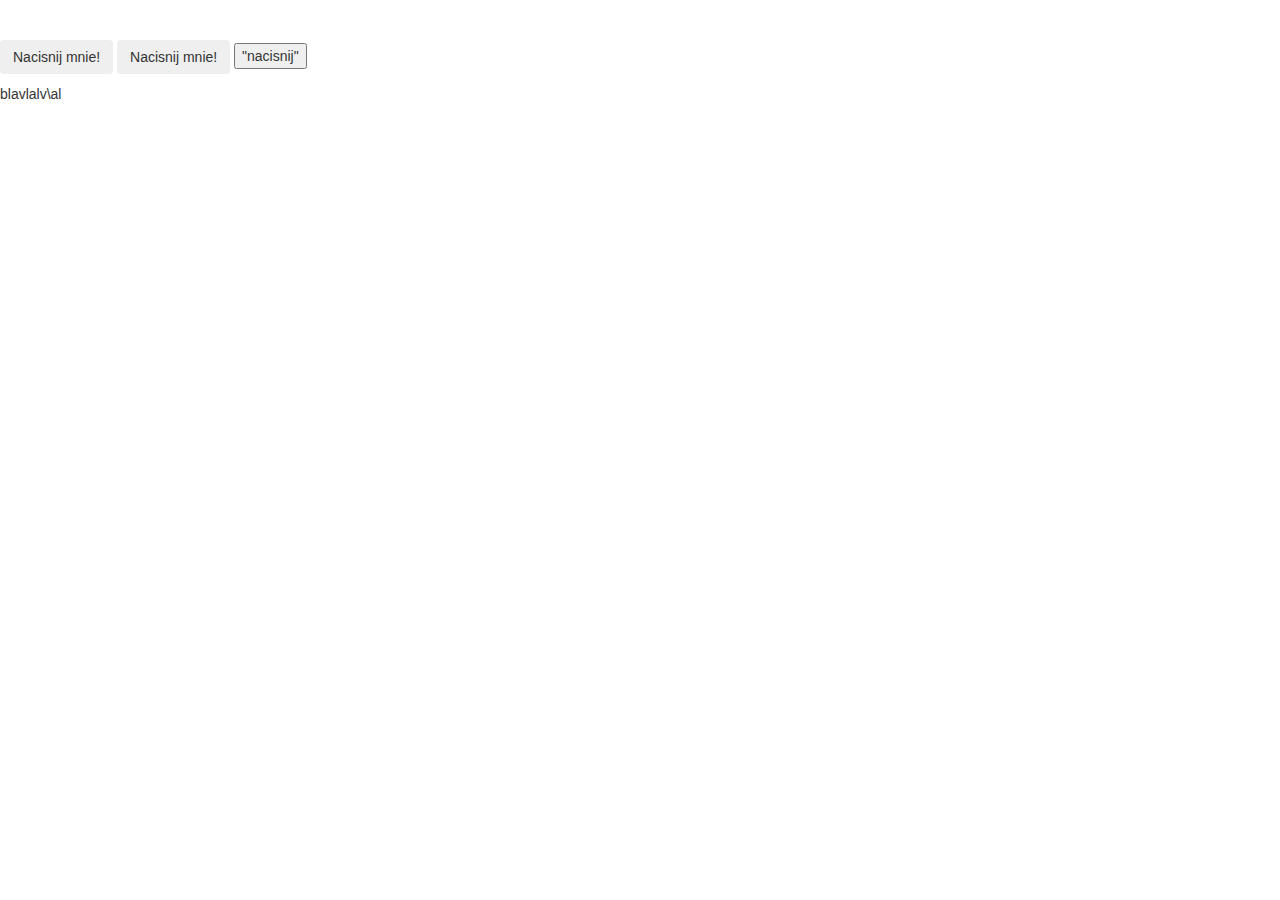
==== html/index.html @ fbc43ac2 "First official commit" ====
<!DOCTYPE html>
<html lang="">

<head>
	<meta charset="UTF-8">
	<meta name="viewport" content="width=device-width, initial-scale=1.0">
    <title>Powtorka</title>

    <link rel="stylesheet" href="styles.css">

     <!-- Latest compiled and minified CSS -->
<link rel="stylesheet" href="https://maxcdn.bootstrapcdn.com/bootstrap/3.3.7/css/bootstrap.min.css">

<!-- jQuery library -->
<script src="https://ajax.googleapis.com/ajax/libs/jquery/3.2.1/jquery.min.js"></script>


<!-- Latest compiled JavaScript -->
<script src="https://maxcdn.bootstrapcdn.com/bootstrap/3.3.7/js/bootstrap.min.js"></script>

<script src="script.js"></script>

</head>


    <body>

         <div class="item"></div>
  <div class="item" id="middle"></div>

        <br>
        <br>
        <button id=butt1 type="button" class="btn">Nacisnij mnie!</button>




         <button id=butt2 type="button" class="btn">Nacisnij mnie!</button>



        <button tag="butt3" type="button" onclick="myFunction()" >"nacisnij"</button>
        <p id="demo"></p>

    </body>



<p>blavlalv\al</p>













</html>
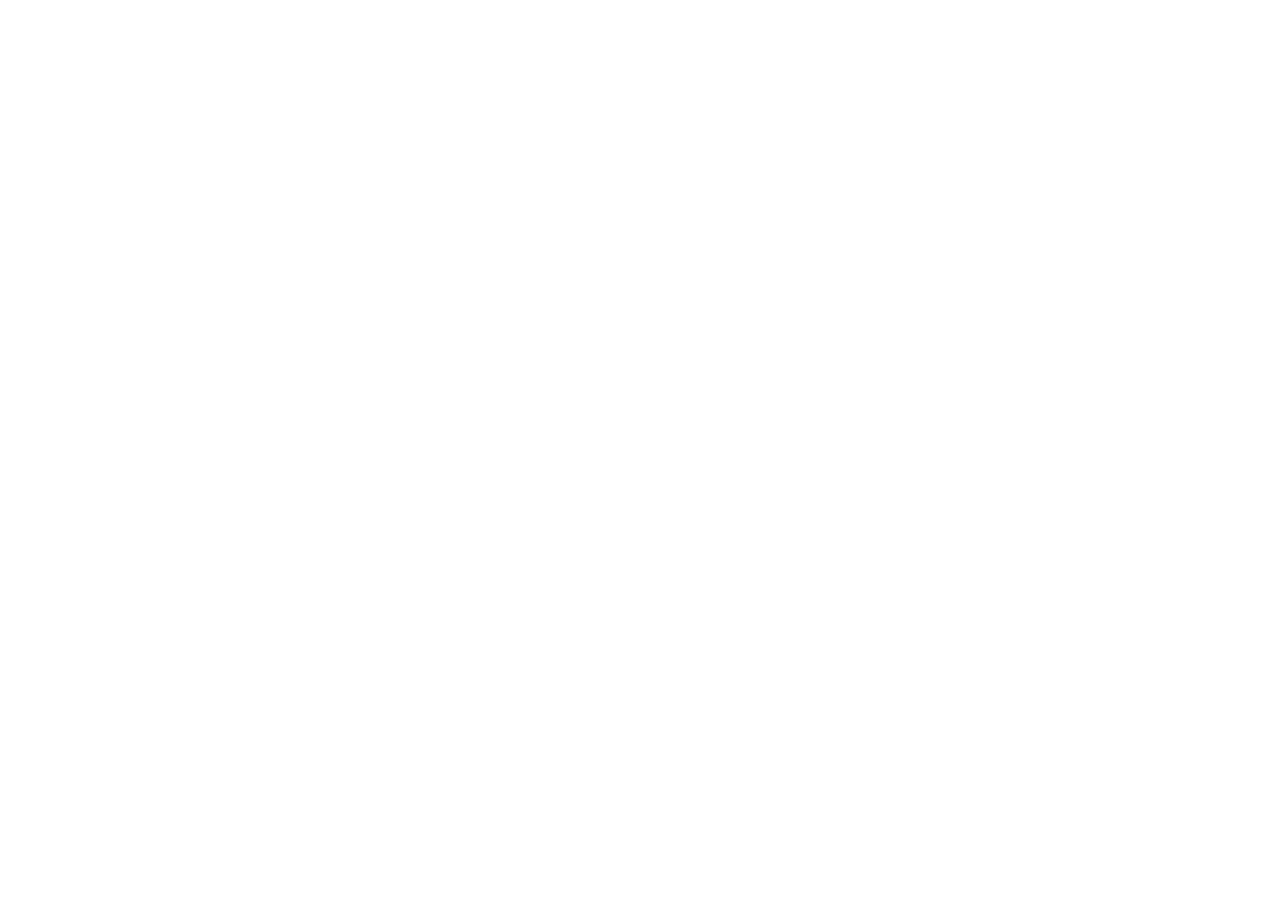
==== commit 4d8523e4: "Clean index" ====
--- a/html/index.html
+++ b/html/index.html
@@ -25,38 +25,9 @@
 
     <body>
 
-         <div class="item"></div>
-  <div class="item" id="middle"></div>
-
-        <br>
-        <br>
-        <button id=butt1 type="button" class="btn">Nacisnij mnie!</button>
 
 
-
-
-         <button id=butt2 type="button" class="btn">Nacisnij mnie!</button>
-
-
-
-        <button tag="butt3" type="button" onclick="myFunction()" >"nacisnij"</button>
-        <p id="demo"></p>
-
     </body>
-
-
-
-<p>blavlalv\al</p>
-
-
-
-
-
-
-
-
-
-
 
 
 
